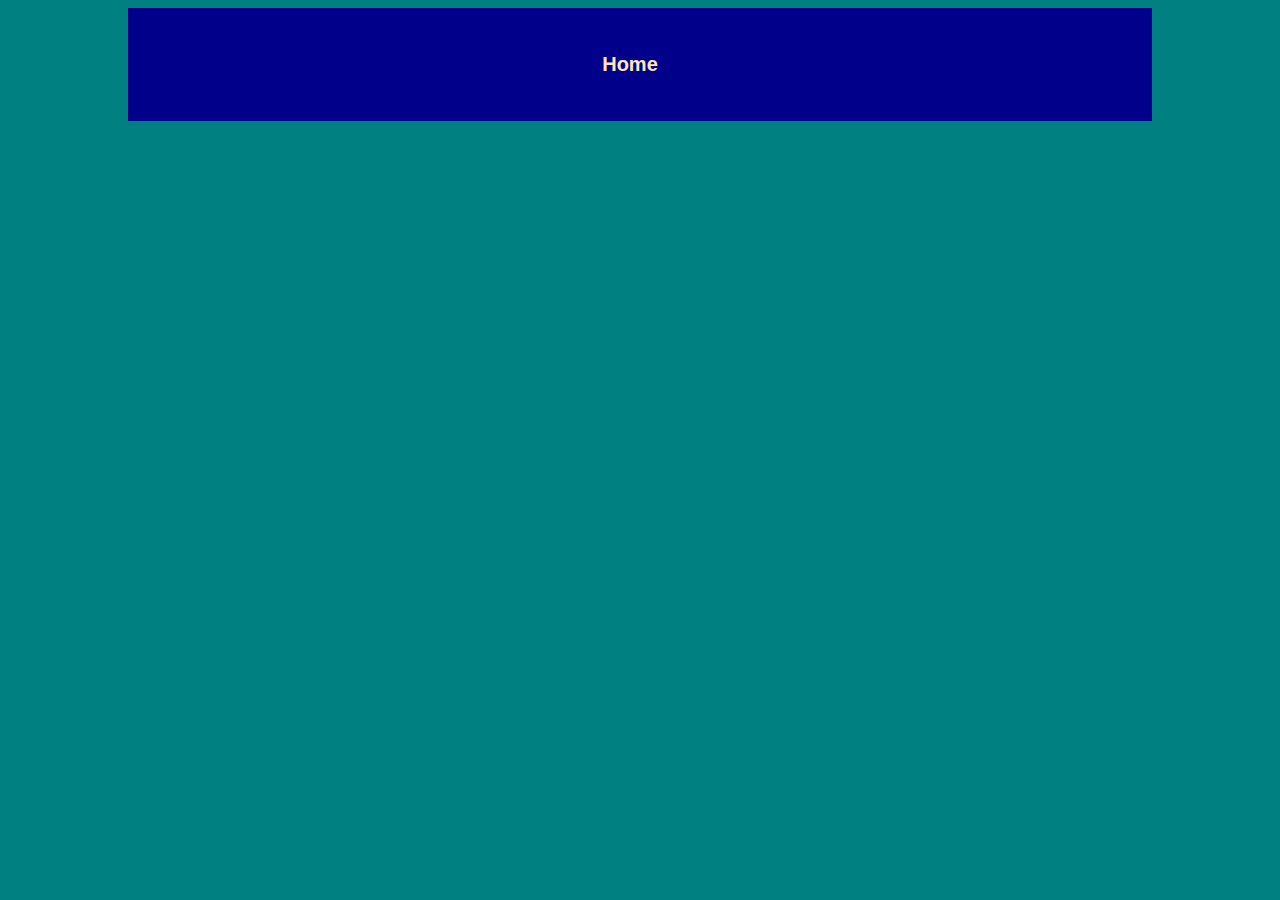
==== resume.html @ 88539b82 "Initial commit" ====
<?xml version="1.0" encoding="UTF-8"?>
<!DOCTYPE html PUBLIC "-//W3C//DTD XHTML 1.1//EN" "http://www.w3.org/TR/xhtml11/DTD/xhtml11.dtd">

<html xmlns="http://www.w3.org/1999/xhtml" xml:lang="en">

<head>
<title>  Chris Cotton  </title> 

<link rel=" stylesheet" type="text/css" href="./chris.css" />

</head>

<body>
<div>



		
<div id="nav">
<ul>
<li> <a href="./index.html"> Home </a> </li>
</ul> 
</div>


</div>
</body>
</html>
---- chris.css ----
body {
	background: teal; 
	color: #FFE4B5; 
	font-family: Comic Sans MS, Verdana, Helvetica, sans-serif; 
	font-size: 14pt; 
	margin-left: 10%; 
	margin-right: 10%; }
		
		
h1.title {
	font-style: italic;
	font-size: 32pt;
	font-variant: normal;
	font-weight: 300;
	text-align: center;
	margin-top: 15px;
	margin-bottom: 0px; }
		
h2.title {
	font-style: normal;
	font-size: 24pt;
	font-variant: normal;
	font-weight: 300;
	text-align: center;
	margin-top: 30px;
	margin-bottom: 25px; }


ul { margin:40px; padding:0; list-style:none; }
li  { margin:20px 20px 20px 20px; padding:0; }

a  {text-decoration:none; }
a:link, a:visited { color:#FFE4B5; font-weight: bold; }
a:hover, a:active {text-decoration:none; color: #F5F5F5; }

#Top {width:900px; margin:0 auto; background:#008080; border: solid 1px white; }

#header { background:#00008B; padding:5px 10px; }

#nav { background:#00008B; padding:5px 10px; text-align:center; }

#nav li  { display: inline; list-style-type: none; padding-right: 20px; font-size: 15pt; font-weight:normal; font-variant:normal;}

#about { position: relative; background: #000080; border: solid 1px white; float: right; padding-top:0px; padding-left:10px; padding-right:10px; padding-bottom:20px; margin-bottom:20px; width:481px; height: 1000px; }

p { text-decoration:none; color:#FFE4B5; }

#photos { background: #000080; padding:75px 10px; border: 1px solid white }

image {border:solid 1px white;}

#sidebar { border: solid 1px white; background: navy; float:left; width:375px; padding:10px; height:1000px; }

#footer {background:teal; clear:both; text-align: center; font-size: 14pt; padding-top: 5px;}

#sites {border: solid 1px white; background:navy; text-align: center; font-size: 14pt; }

#sitestitle {background: navy; text-align: center; padding: 5px 10px; }

.pictures {
	border: solid 1px white;
	background-color: 00008B;
	width:350px;
	padding: 0;
	position: relative;
	margin-right: auto;
	margin-left: auto;
	margin-top: 10px;
	margin-bottom: 20px;
	text-align: center;	 }
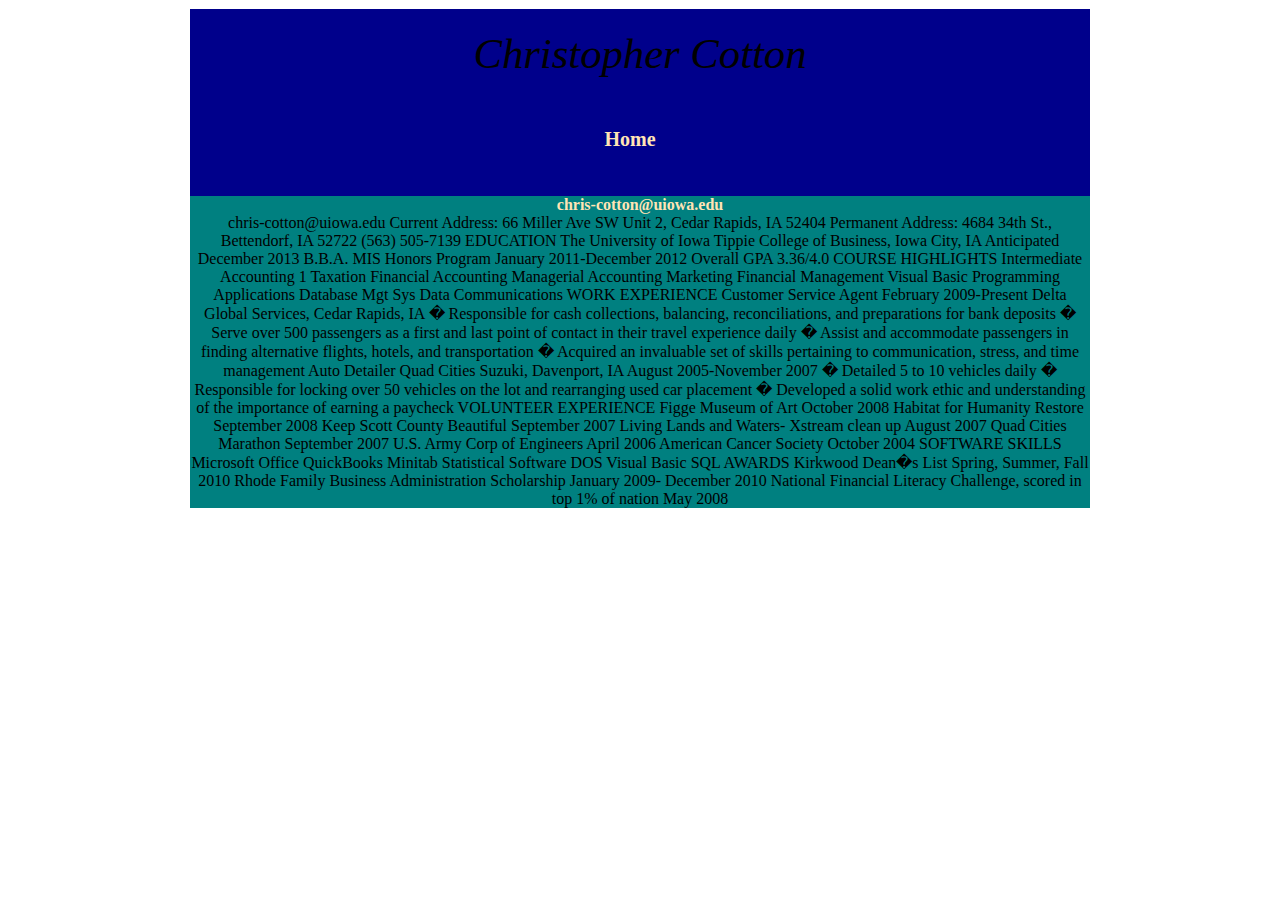
==== commit 864c2d3b: "added resume info removed links" ====
--- a/resume.html
+++ b/resume.html
@@ -12,10 +12,10 @@
 </head>
 
 <body>
-<div>
-
-
-
+<div id="Top">
+		<div id="header">
+			<h1 class="title"> Christopher Cotton </h1>
+		</div>
 		
 <div id="nav">
 <ul>
@@ -23,6 +23,65 @@
 </ul> 
 </div>
 
+<body class="resume">
+<a href="mailto:chris-cotton@uiowa.edu"> chris-cotton@uiowa.edu</a><br />
+
+chris-cotton@uiowa.edu
+Current Address:  66 Miller Ave SW Unit 2, Cedar Rapids, IA 52404
+Permanent Address:  4684 34th St., Bettendorf, IA 52722
+(563) 505-7139
+
+EDUCATION
+The University of Iowa Tippie College of Business, Iowa City, IA	              Anticipated December 2013
+B.B.A. MIS
+Honors Program                                                                                                        January 2011-December 2012
+Overall GPA 3.36/4.0
+
+COURSE HIGHLIGHTS
+ 
+Intermediate Accounting 1
+Taxation
+Financial Accounting
+Managerial Accounting
+Marketing
+Financial Management
+ 
+Visual Basic Programming		    Applications Database Mgt Sys	        Data Communications
+
+WORK EXPERIENCE
+Customer Service Agent                                                                                                     February 2009-Present
+Delta Global Services, Cedar Rapids, IA                                                                    
+�	Responsible for cash collections, balancing, reconciliations, and preparations for bank deposits
+�	Serve over 500 passengers as a first and last point of contact in their travel experience daily
+�	Assist and accommodate passengers in finding alternative flights, hotels, and transportation
+�	Acquired an invaluable set of skills pertaining to communication, stress, and time management
+
+Auto Detailer
+Quad Cities Suzuki, Davenport, IA						            August 2005-November 2007
+�	Detailed 5 to 10 vehicles daily
+�	Responsible for locking over 50 vehicles on the lot and rearranging used car placement
+�	Developed a solid work ethic and understanding of the importance of earning a paycheck
+
+VOLUNTEER EXPERIENCE
+Figge Museum of Art                                                                                                                           October 2008
+Habitat for Humanity Restore									         September 2008
+Keep Scott County Beautiful									         September 2007
+Living Lands and Waters- Xstream clean up	                                                                                       August 2007
+Quad Cities Marathon                                                                                                                      September 2007 U.S. Army Corp of Engineers									                  April 2006
+American Cancer Society							                                      October 2004
+
+SOFTWARE SKILLS
+Microsoft Office
+QuickBooks
+Minitab Statistical Software
+DOS
+Visual Basic
+SQL
+
+AWARDS
+Kirkwood Dean�s List							                            Spring, Summer, Fall 2010 
+Rhode Family Business Administration Scholarship				          January 2009- December 2010 National Financial Literacy Challenge, scored in top 1% of nation					      May  2008
+
 
 </div>
 </body>
--- a/chris.css
+++ b/chris.css
@@ -24,6 +24,14 @@
 	text-align: center;
 	margin-top: 30px;
 	margin-bottom: 25px; }
+	
+h1.resume {
+	font-style: normal;
+	font-size: 18pt;
+	font-variant: normal;
+	font-weight: 300;
+	text-align: center;
+		}
 
 
 ul { margin:40px; padding:0; list-style:none; }
@@ -45,7 +53,7 @@
 
 p { text-decoration:none; color:#FFE4B5; }
 
-#photos { background: #000080; padding:75px 10px; border: 1px solid white }
+#photos { background: #000080; padding:75px 0px; border: 1px solid white }
 
 image {border:solid 1px white;}
 
@@ -57,9 +65,17 @@
 
 #sitestitle {background: navy; text-align: center; padding: 5px 10px; }
 
+body.resume {
+	color: black;
+	font-family: Verdana;
+	font-size:12pt;
+	background-color: white;
+	text-align: center; }
+	
+
 .pictures {
 	border: solid 1px white;
-	background-color: 00008B;
+	background-color: navy;
 	width:350px;
 	padding: 0;
 	position: relative;
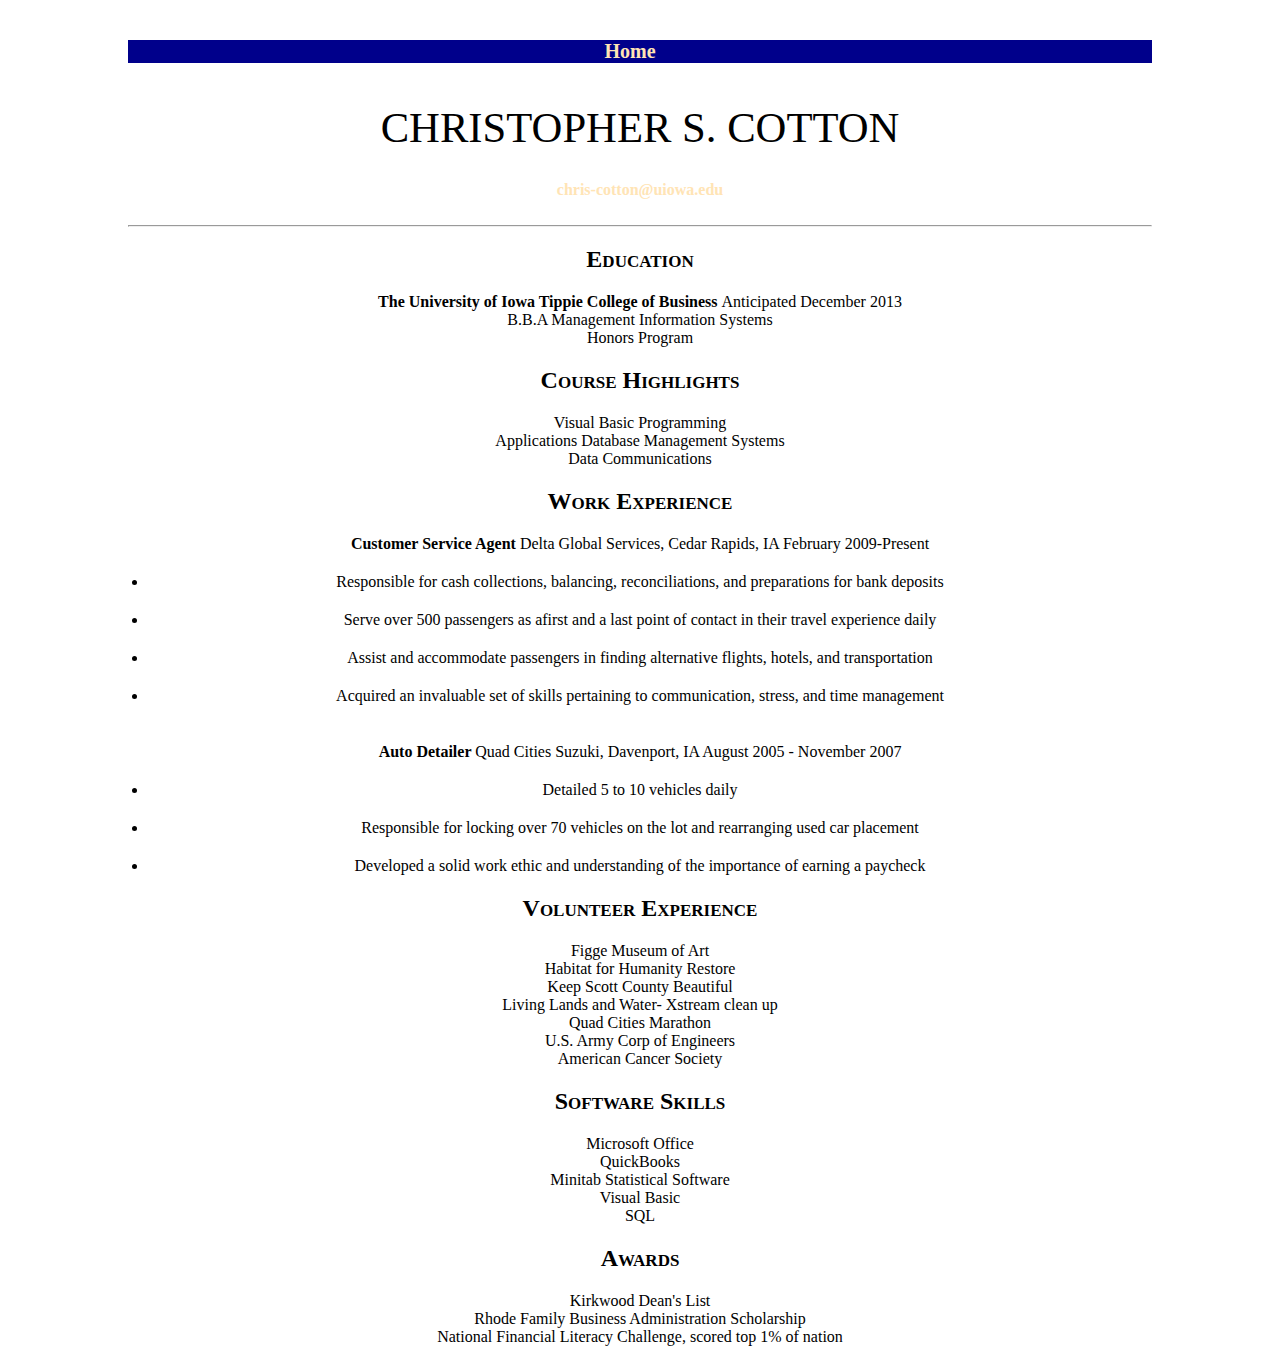
==== commit 4976c4d4: "complete all but print style sheet" ====
--- a/resume.html
+++ b/resume.html
@@ -12,10 +12,7 @@
 </head>
 
 <body>
-<div id="Top">
-		<div id="header">
-			<h1 class="title"> Christopher Cotton </h1>
-		</div>
+
 		
 <div id="nav">
 <ul>
@@ -23,10 +20,53 @@
 </ul> 
 </div>
 
+<h1 class="resume"> CHRISTOPHER S. COTTON </h1>
+
 <body class="resume">
 <a href="mailto:chris-cotton@uiowa.edu"> chris-cotton@uiowa.edu</a><br />
+<br />
+<hr />
+<h2 class="resume"> Education </h2>
+<b> The University of Iowa Tippie College of Business </b> Anticipated December 2013<br>
+B.B.A Management Information Systems<br />
+Honors Program
+<h2 class="resume"> Course Highlights </h2>
+Visual Basic Programming <br> Applications Database Management Systems <br> Data Communications
 
-chris-cotton@uiowa.edu
+<h2 class="resume">Work Experience</h2> 
+<b> Customer Service Agent</b> Delta Global Services, Cedar Rapids, IA February 2009-Present<br>
+<li>Responsible for cash collections, balancing, reconciliations, and preparations for bank deposits</li>
+<li>Serve over 500 passengers as afirst and a last point of contact in their travel experience daily </li>
+<li>Assist and accommodate passengers in finding alternative flights, hotels, and transportation </li>
+<li>Acquired an invaluable set of skills pertaining to communication, stress, and time management</li>
+<br />
+<b> Auto Detailer </b> Quad Cities Suzuki, Davenport, IA August 2005 - November 2007
+<li>Detailed 5 to 10 vehicles daily</li>
+<li>Responsible for locking over 70 vehicles on the lot and rearranging used car placement</li>
+<li>Developed a solid work ethic and understanding of the importance of earning a paycheck</li>
+
+<h2 class="resume">Volunteer Experience</h2>
+Figge Museum of Art<br>
+Habitat for Humanity Restore<br>
+Keep Scott County Beautiful<br>
+Living Lands and Water- Xstream clean up<br>
+Quad Cities Marathon<br>
+U.S. Army Corp of Engineers<br>
+American Cancer Society<br>
+
+<h2 class="resume">Software Skills</h2>
+Microsoft Office<br>
+QuickBooks<br>
+Minitab Statistical Software<br>
+Visual Basic<br>
+SQL<br>
+
+<h2 class="resume">Awards</h2>
+Kirkwood Dean's List<br>
+Rhode Family Business Administration Scholarship<br>
+National Financial Literacy Challenge, scored top 1% of nation<br>
+
+<chris-cotton@uiowa.edu
 Current Address:  66 Miller Ave SW Unit 2, Cedar Rapids, IA 52404
 Permanent Address:  4684 34th St., Bettendorf, IA 52722
 (563) 505-7139
--- a/chris.css
+++ b/chris.css
@@ -27,11 +27,16 @@
 	
 h1.resume {
 	font-style: normal;
-	font-size: 18pt;
+	font-size: 32pt;
 	font-variant: normal;
 	font-weight: 300;
 	text-align: center;
 		}
+h2.resume {
+	font-style:normal;
+	font-variant:small-caps;
+	font-weight: bold;
+	text-align: center; }
 
 
 ul { margin:40px; padding:0; list-style:none; }
@@ -45,7 +50,7 @@
 
 #header { background:#00008B; padding:5px 10px; }
 
-#nav { background:#00008B; padding:5px 10px; text-align:center; }
+#nav { background:#00008B; padding:0px; text-align:center; }
 
 #nav li  { display: inline; list-style-type: none; padding-right: 20px; font-size: 15pt; font-weight:normal; font-variant:normal;}
 
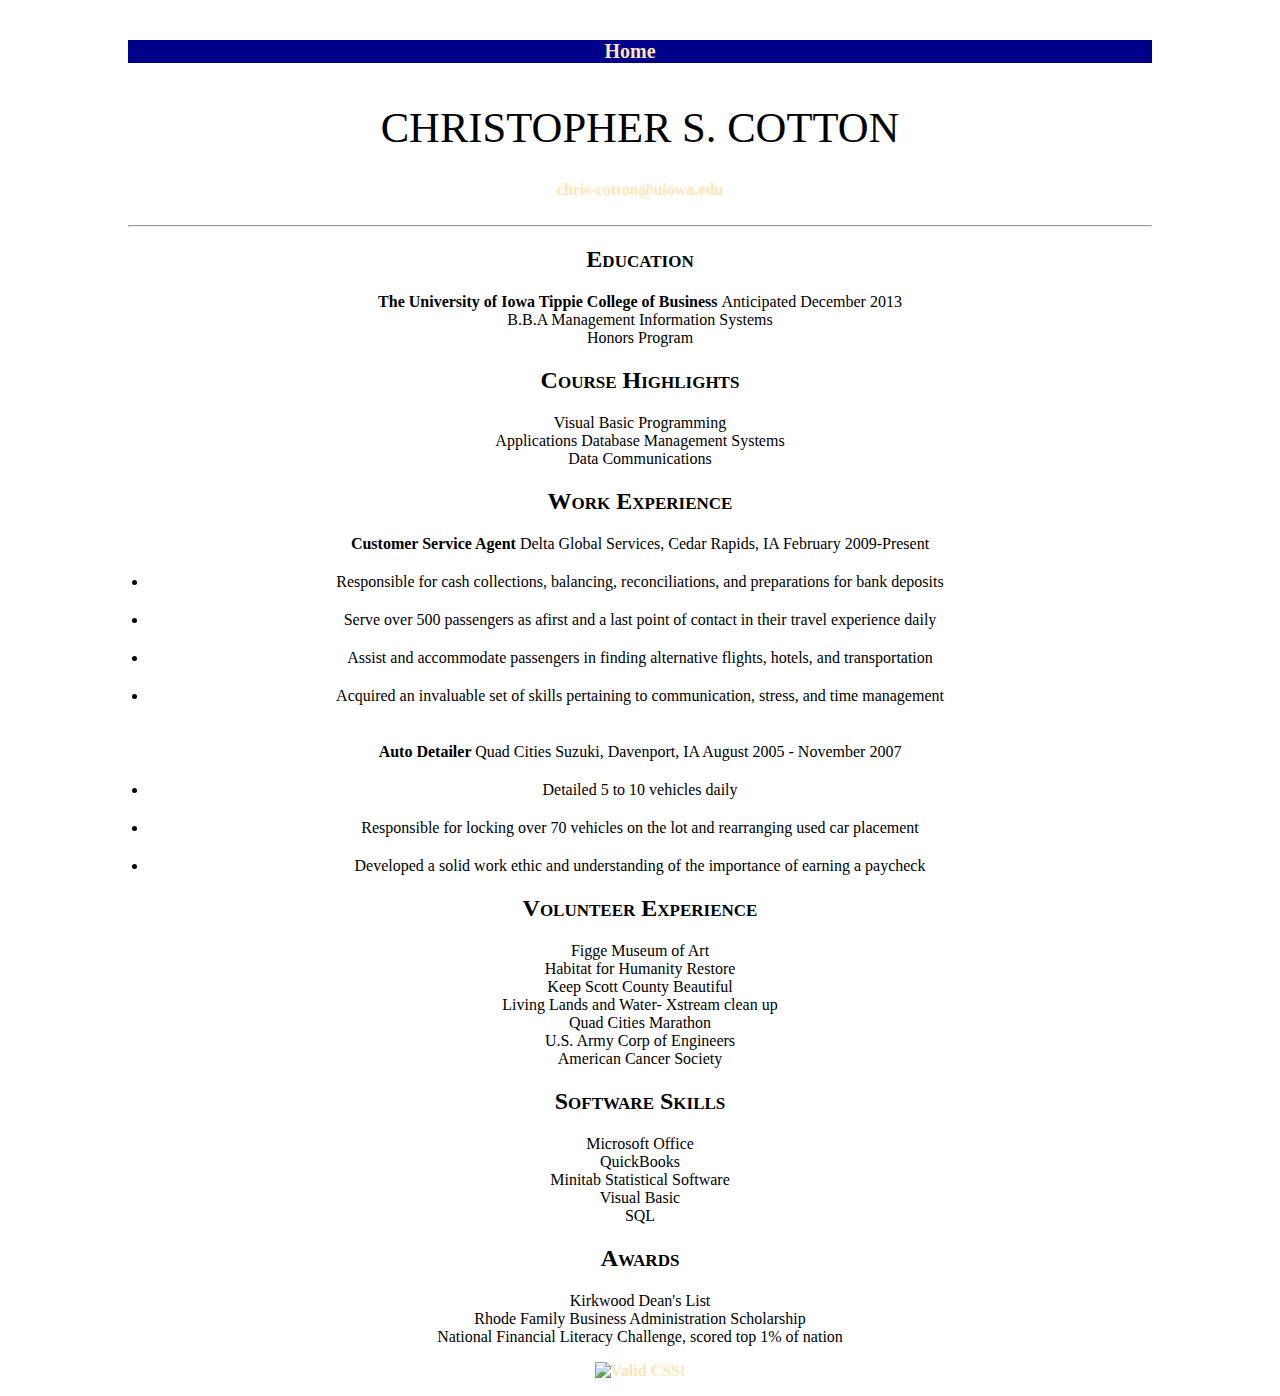
==== commit 0bd2c743: "added validator image" ====
--- a/resume.html
+++ b/resume.html
@@ -5,9 +5,10 @@
 <html xmlns="http://www.w3.org/1999/xhtml" xml:lang="en">
 
 <head>
-<title>  Chris Cotton  </title> 
+<title>  Chris Cotton Resume  </title> 
 
 <link rel=" stylesheet" type="text/css" href="./chris.css" />
+<link rel="stylesheet" type="text/css" href="./print.css" media="print" />
 
 </head>
 
@@ -66,63 +67,14 @@
 Rhode Family Business Administration Scholarship<br>
 National Financial Literacy Challenge, scored top 1% of nation<br>
 
-<chris-cotton@uiowa.edu
-Current Address:  66 Miller Ave SW Unit 2, Cedar Rapids, IA 52404
-Permanent Address:  4684 34th St., Bettendorf, IA 52722
-(563) 505-7139
-
-EDUCATION
-The University of Iowa Tippie College of Business, Iowa City, IA	              Anticipated December 2013
-B.B.A. MIS
-Honors Program                                                                                                        January 2011-December 2012
-Overall GPA 3.36/4.0
-
-COURSE HIGHLIGHTS
- 
-Intermediate Accounting 1
-Taxation
-Financial Accounting
-Managerial Accounting
-Marketing
-Financial Management
- 
-Visual Basic Programming		    Applications Database Mgt Sys	        Data Communications
-
-WORK EXPERIENCE
-Customer Service Agent                                                                                                     February 2009-Present
-Delta Global Services, Cedar Rapids, IA                                                                    
-�	Responsible for cash collections, balancing, reconciliations, and preparations for bank deposits
-�	Serve over 500 passengers as a first and last point of contact in their travel experience daily
-�	Assist and accommodate passengers in finding alternative flights, hotels, and transportation
-�	Acquired an invaluable set of skills pertaining to communication, stress, and time management
-
-Auto Detailer
-Quad Cities Suzuki, Davenport, IA						            August 2005-November 2007
-�	Detailed 5 to 10 vehicles daily
-�	Responsible for locking over 50 vehicles on the lot and rearranging used car placement
-�	Developed a solid work ethic and understanding of the importance of earning a paycheck
-
-VOLUNTEER EXPERIENCE
-Figge Museum of Art                                                                                                                           October 2008
-Habitat for Humanity Restore									         September 2008
-Keep Scott County Beautiful									         September 2007
-Living Lands and Waters- Xstream clean up	                                                                                       August 2007
-Quad Cities Marathon                                                                                                                      September 2007 U.S. Army Corp of Engineers									                  April 2006
-American Cancer Society							                                      October 2004
-
-SOFTWARE SKILLS
-Microsoft Office
-QuickBooks
-Minitab Statistical Software
-DOS
-Visual Basic
-SQL
-
-AWARDS
-Kirkwood Dean�s List							                            Spring, Summer, Fall 2010 
-Rhode Family Business Administration Scholarship				          January 2009- December 2010 National Financial Literacy Challenge, scored in top 1% of nation					      May  2008
-
-
+<p>
+<a href="http://jigsaw.w3.org/css-validator/check/referer">
+    <img style="border:0;width:88px;height:31px"
+        src="http://jigsaw.w3.org/css-validator/images/vcss-blue"
+        alt="Valid CSS!" />
+</a>
+</p>
+        	    
 </div>
 </body>
 </html>--- a/print.css
+++ b/print.css
@@ -0,0 +1,12 @@
+body.resume {
+	color: black;
+	font-family: Verdana;
+	font-size: 12pt;
+	background-color: white;
+	text-align: center; }
+
+#nav {display: none;}
+
+a {text-decoration:none; }
+a:link, a:visited { color:black; font-weight: bold; }
+a:hover, a:active {text-decoration:none; color: black; }
